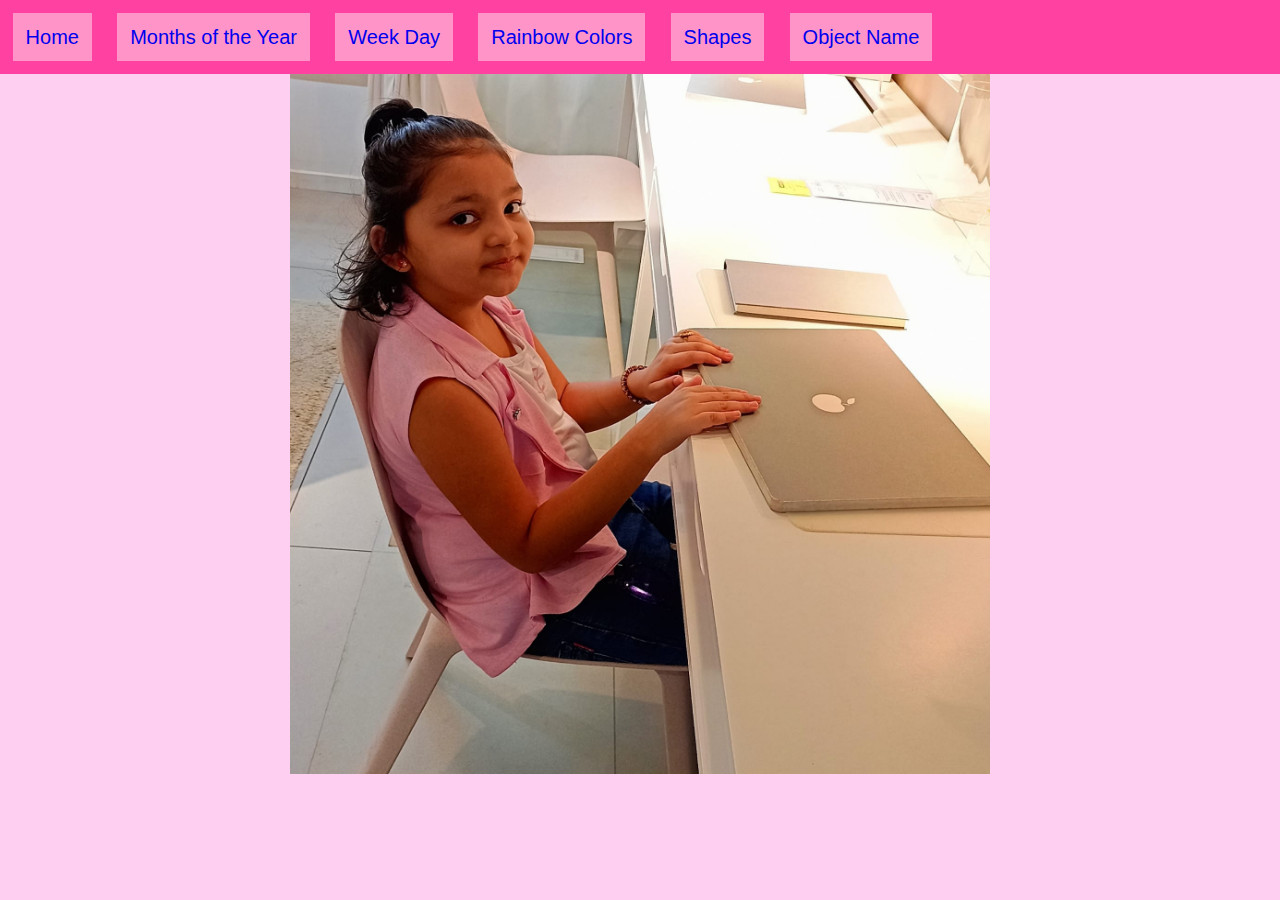
==== index.html @ 38807c15 "English Practice" ====
<!DOCTYPE html>
<html lang="en">

<head>
    <meta charset="UTF-8">
    <meta http-equiv="X-UA-Compatible" content="IE=edge">
    <meta name="viewport" content="width=device-width, initial-scale=1.0">
    <title>Englsih Home</title>
    <link rel="stylesheet" type="text/css" href="year.css">

    <script src="year.js"></script>

</head>

<body>
    <div class="header">
        <button id="btnhome"><a href="index.html">Home</a></button>
        <button id="btnhome" class = "active"><a href="year.html">Months of the Year</a></button>
        <button id="btnhome"><a href="week.html">Week Day</a></button>
        <button id="btnhome"><a href="rainbow.html">Rainbow Colors</a></button>
        <button id="btnhome"><a href="shapes.html">Shapes</a></button>
        <button id="btnhome"><a href="ObjectName.html">Object Name</a></button> 

    </div>
    <div class="myimagebody">
        <div class="forimg"><img src="tejal.jpeg" id="myimg" width="700px" height="700px">
        </div>

</body>

</html>
---- year.css ----
* {
    margin: 0px;
    padding: 0px;
    box-sizing: border-box;
}

.header {
    background-color: #ff42a1;
    display: flex;
    flex-direction: row;
}

.myimagebody {
    background-color: #ffcff1;
    display: flex;
    flex-direction: row;
    flex-wrap: wrap;
    align-items: center;
    justify-content: center;
}




#btnhome {
    background-color: #ff94c9;
    text-align: center;
    justify-content: center;
    margin: 1%;
    padding: 1%;
    font-family: Verdana, Geneva, Tahoma, sans-serif;
    font-size: 20px;
    border: none;
}

h1 {
    text-align: center;
    justify-content: center;
    margin: 1%;
    padding: 1%;
    font-family: Verdana, Geneva, Tahoma, sans-serif;
    font-size: 30px;
    font-weight: 800;
    color: whitesmoke;
}

input {
    height: 45px;
    width: 200px;
    padding: 4px;
    font-family: 'Courier New', Courier, monospace;
    font-size: 20px;
    font-weight: 800;
    top: 20%;
    left: 50%;
    transform: translate(-50% - 50%);
    margin-left: 50px;
    margin-top: 5px;
    font-size: 35px;
}

p,
#sysnum {
    font-family: 'Courier New', Courier, monospace;
    font-size: 35px;
    font-weight: 800;
    margin-left: 50px;
    color: #d8384b;
}

#subbtn {
    background-color: #ff1493;
    color: #eeeeee;
    text-align: center;
    font-size: 25px;
    padding: 10px;
    margin-left: 50px;
    display: inline-block;
    border: none;
    border-radius: 7px;
}

body {
    background-color: #ffcff1;
}

#clear {
    background-color: #ff1493;
    color: #eeeeee;
    text-align: center;
    font-size: 25px;
    padding: 10px;
    margin-left: 50px;
    display: inline-block;
    border: none;
    border-radius: 7px;
}

#mynum {
    display: inline;
    background-color: #ff1493;
}

a {
    text-decoration: none;
}

a:visited {
    color: none;
    background-color: transparent;
    text-decoration: none;
}



#btnhome:hover {
    background-color: #ff6fff;
}





#subbtn:hover,
#clear:hover {
    background-color: #ff6fff;
}
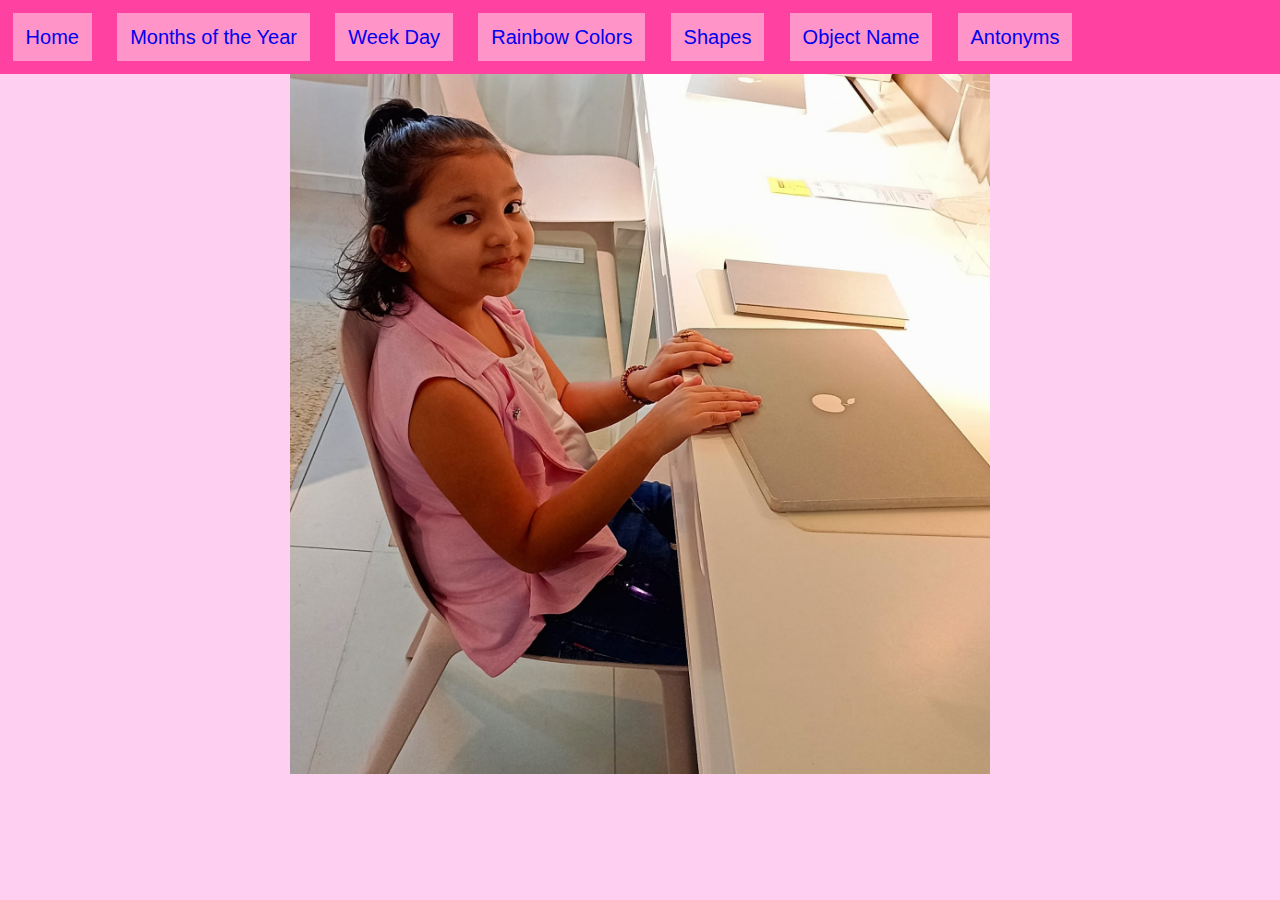
==== commit ba10127b: "Update index.html" ====
--- a/index.html
+++ b/index.html
@@ -20,8 +20,8 @@
         <button id="btnhome"><a href="week.html">Week Day</a></button>
         <button id="btnhome"><a href="rainbow.html">Rainbow Colors</a></button>
         <button id="btnhome"><a href="shapes.html">Shapes</a></button>
-        <button id="btnhome"><a href="ObjectName.html">Object Name</a></button> 
-
+        <button id="btnhome"><a href="ObjectName.html">Object Name</a></button>
+        <button id="btnhome"><a href="antonyms.html">Antonyms</a></button> 
     </div>
     <div class="myimagebody">
         <div class="forimg"><img src="tejal.jpeg" id="myimg" width="700px" height="700px">
@@ -29,4 +29,4 @@
 
 </body>
 
-</html>+</html>
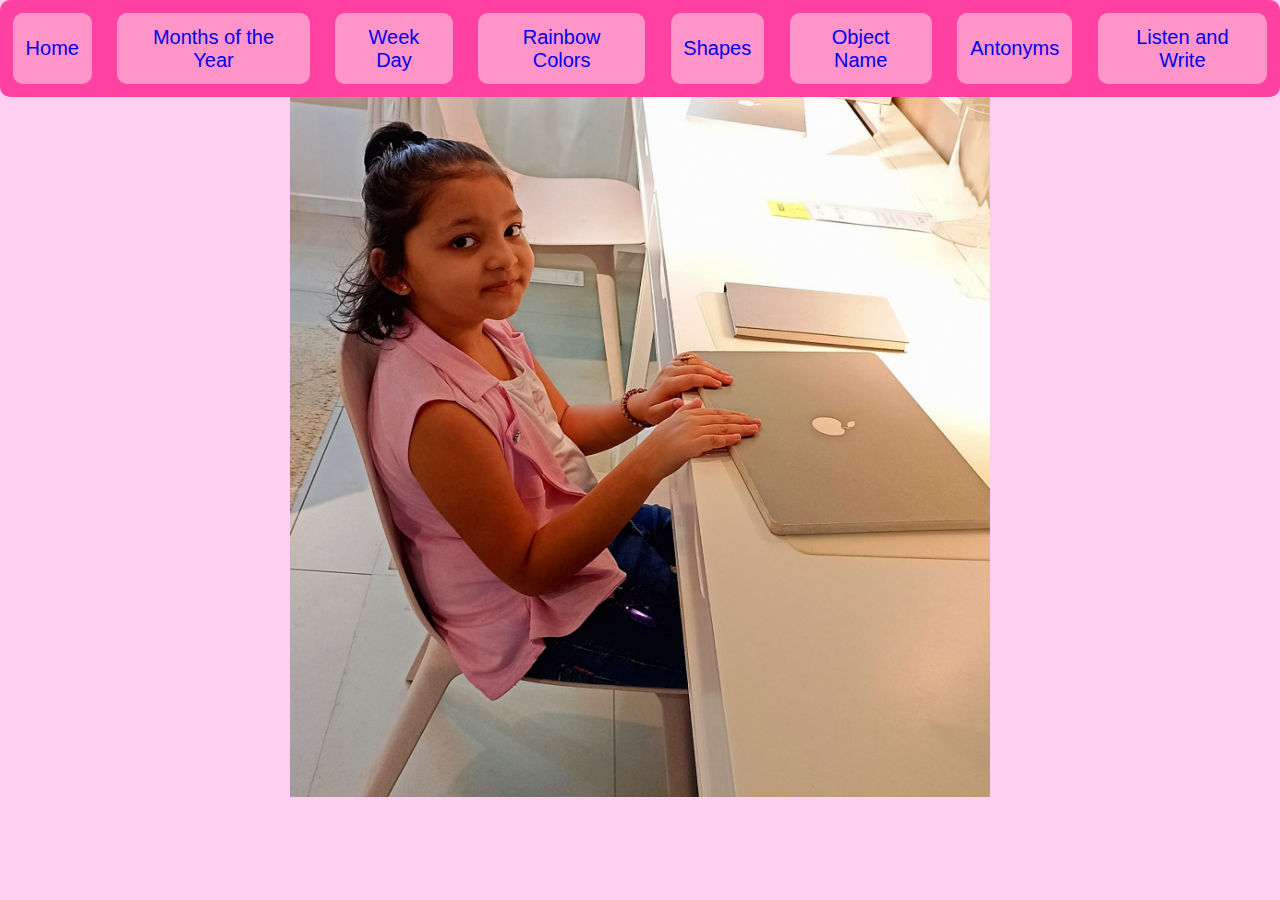
==== commit caf6dca7: "Update index.html" ====
--- a/index.html
+++ b/index.html
@@ -16,12 +16,13 @@
 <body>
     <div class="header">
         <button id="btnhome"><a href="index.html">Home</a></button>
-        <button id="btnhome" class = "active"><a href="year.html">Months of the Year</a></button>
+        <button id="btnhome" class="active"><a href="year.html">Months of the Year</a></button>
         <button id="btnhome"><a href="week.html">Week Day</a></button>
         <button id="btnhome"><a href="rainbow.html">Rainbow Colors</a></button>
         <button id="btnhome"><a href="shapes.html">Shapes</a></button>
         <button id="btnhome"><a href="ObjectName.html">Object Name</a></button>
-        <button id="btnhome"><a href="antonyms.html">Antonyms</a></button> 
+        <button id="btnhome"><a href="antonyms.html">Antonyms</a></button>
+        <button id="btnhome"><a href="listenandwrite.html">Listen and Write</a></button>
     </div>
     <div class="myimagebody">
         <div class="forimg"><img src="tejal.jpeg" id="myimg" width="700px" height="700px">
--- a/year.css
+++ b/year.css
@@ -8,6 +8,7 @@
     background-color: #ff42a1;
     display: flex;
     flex-direction: row;
+    border-radius: 10px;
 }
 
 .myimagebody {
@@ -31,6 +32,7 @@
     font-family: Verdana, Geneva, Tahoma, sans-serif;
     font-size: 20px;
     border: none;
+    border-radius: 10px;
 }
 
 h1 {
@@ -62,7 +64,7 @@
 p,
 #sysnum {
     font-family: 'Courier New', Courier, monospace;
-    font-size: 35px;
+    font-size: 25px;
     font-weight: 800;
     margin-left: 50px;
     color: #d8384b;
@@ -126,3 +128,7 @@
     background-color: #ff6fff;
 }
 
+input:focus {
+    background-color: yellow;
+  }
+
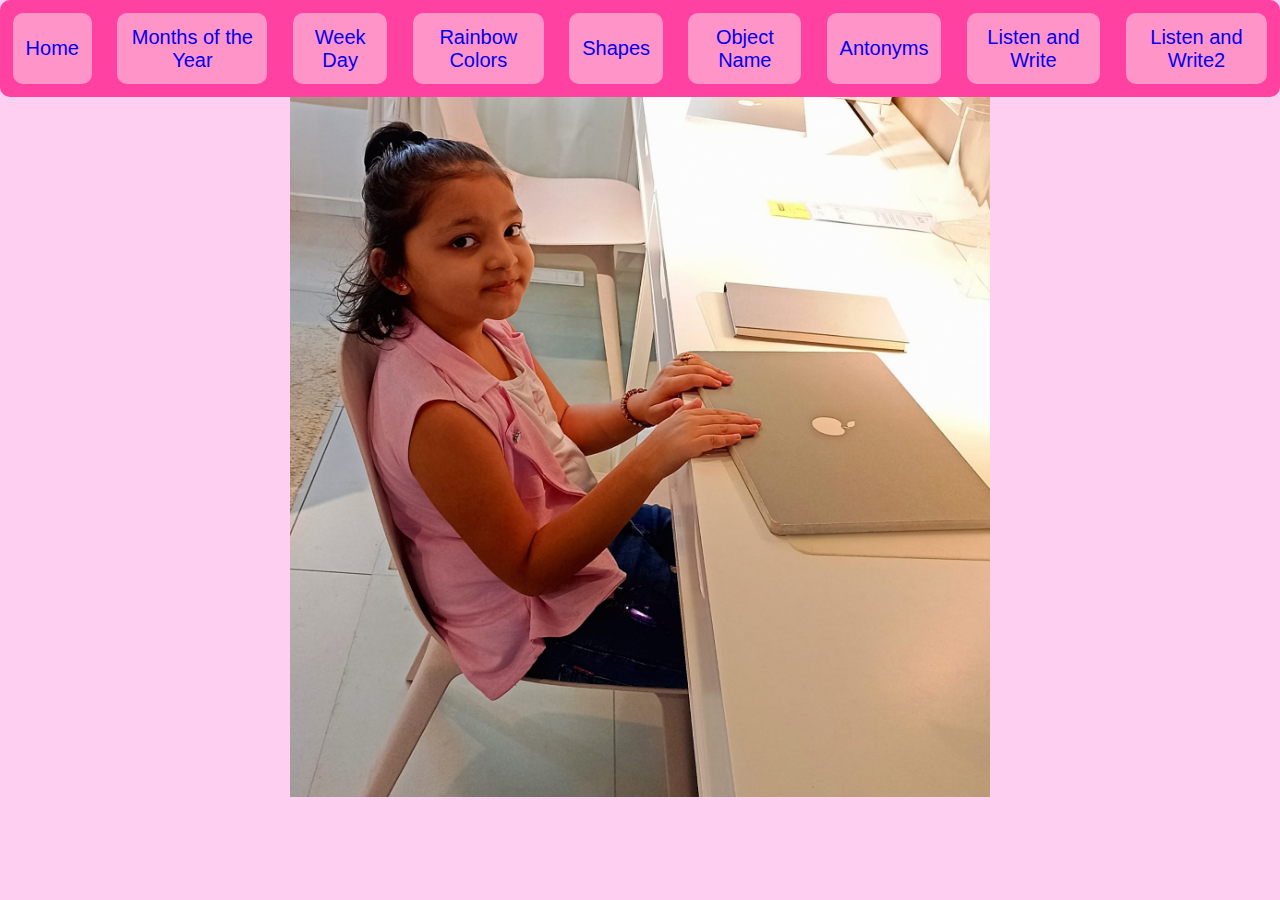
==== commit 9d485139: "Update index.html" ====
--- a/index.html
+++ b/index.html
@@ -23,6 +23,7 @@
         <button id="btnhome"><a href="ObjectName.html">Object Name</a></button>
         <button id="btnhome"><a href="antonyms.html">Antonyms</a></button>
         <button id="btnhome"><a href="listenandwrite.html">Listen and Write</a></button>
+      <button id="btnhome"><a href="listenandwrite2.html">Listen and Write2</a></button>
     </div>
     <div class="myimagebody">
         <div class="forimg"><img src="tejal.jpeg" id="myimg" width="700px" height="700px">
